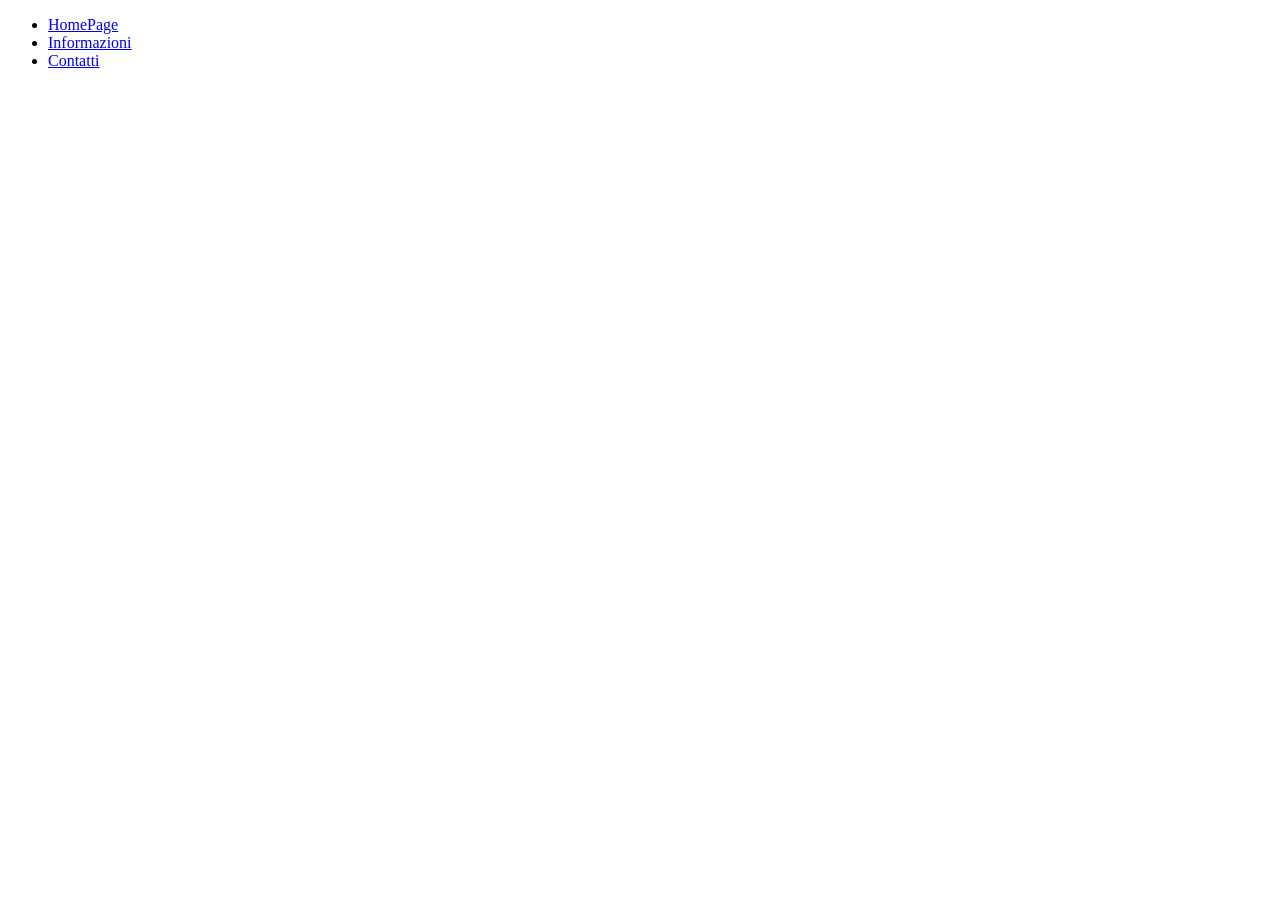
==== Contatti.html @ 4f1c54d4 "Creazione collegamenti" ====
<?xml version = "1.0" encoding="UTF-8"?>
<!DOCTYPE html PUBLIC "-//W3C//DTD XHTML 1.0 Strict//EN" "http://www.w3.org/TR/xhtml1/DTD/xhtml1-strict.dtd">

<html xmlns="http://www.w3.org/1999/xhtml" xml:lang="en" lang="en">

<head>
    <meta charset="UTF-8">
    <meta name="viewport" content="width=device-width, initial-scale=1.0">
    <title> Castel Porziano </title>
    <meta name="author" content="Brighenti Denis">
    <link rel="shortcut icon" href="risorse\immagini\stendardo.ico" type="image/x-ico">
</head>

<body>
    <ul>
        <li><a href="\Index.html">HomePage</a></li>
        <li><a href="\Info.html">Informazioni</a></li>
        <li><a href="\Contatti.html">Contatti</a></li>
    </ul>
</body>

</html>
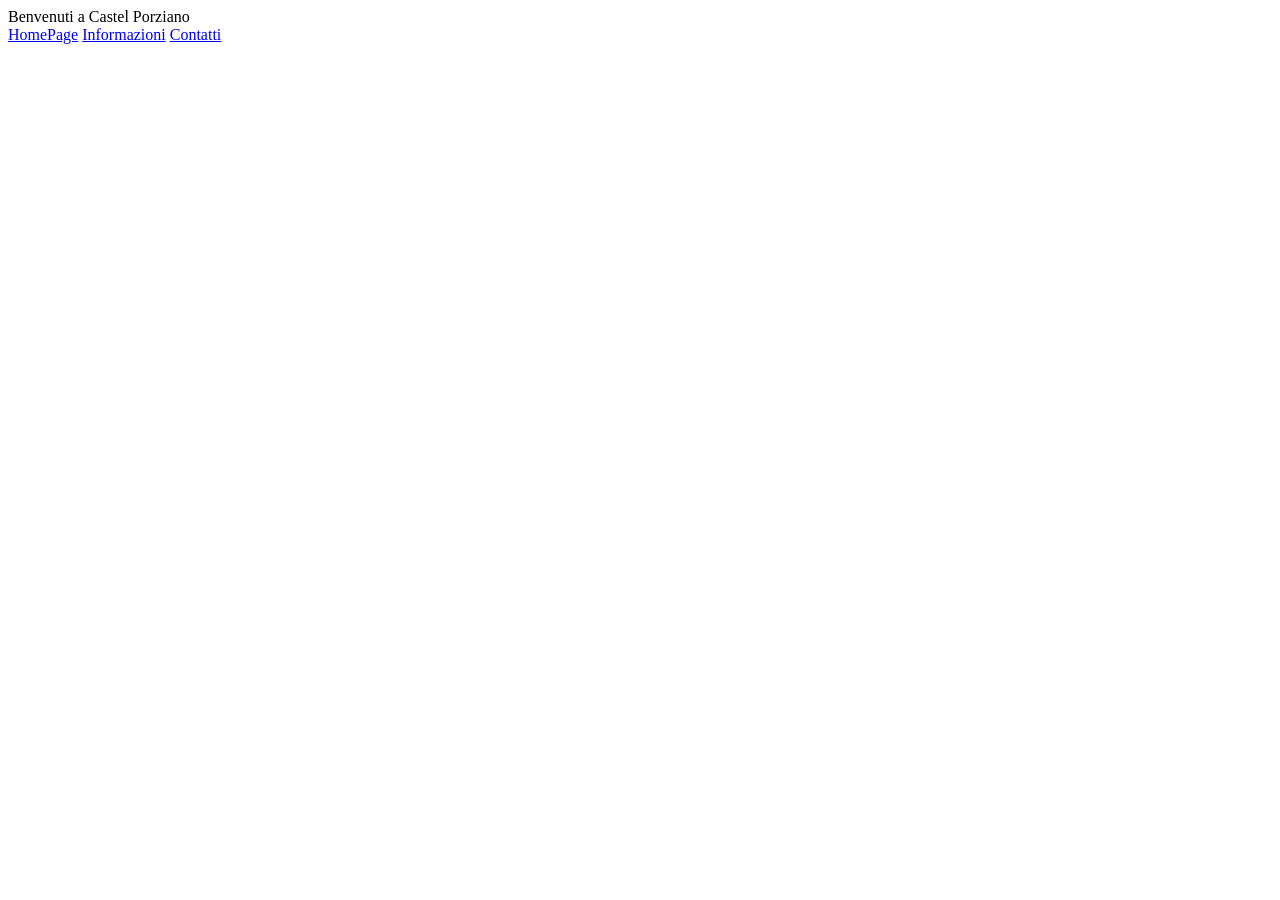
==== commit 9bbe121f: "Modifica menu in nav" ====
--- a/Contatti.html
+++ b/Contatti.html
@@ -7,16 +7,16 @@
     <meta charset="UTF-8">
     <meta name="viewport" content="width=device-width, initial-scale=1.0">
     <title> Castel Porziano </title>
-    <meta name="author" content="Brighenti Denis">
+    <meta name="author" content="Brighenti Boitor">
     <link rel="shortcut icon" href="risorse\immagini\stendardo.ico" type="image/x-ico">
 </head>
 
 <body>
-    <ul>
-        <li><a href="\Index.html">HomePage</a></li>
-        <li><a href="\Info.html">Informazioni</a></li>
-        <li><a href="\Contatti.html">Contatti</a></li>
-    </ul>
+    <header>Benvenuti a Castel Porziano</header>
+    <nav>
+        <a href="\Index.html">HomePage</a>
+        <a href="\Info.html">Informazioni</a>
+        <a href="\Contatti.html">Contatti</a>
+    </nav>
 </body>
-
-</html>
+</html>
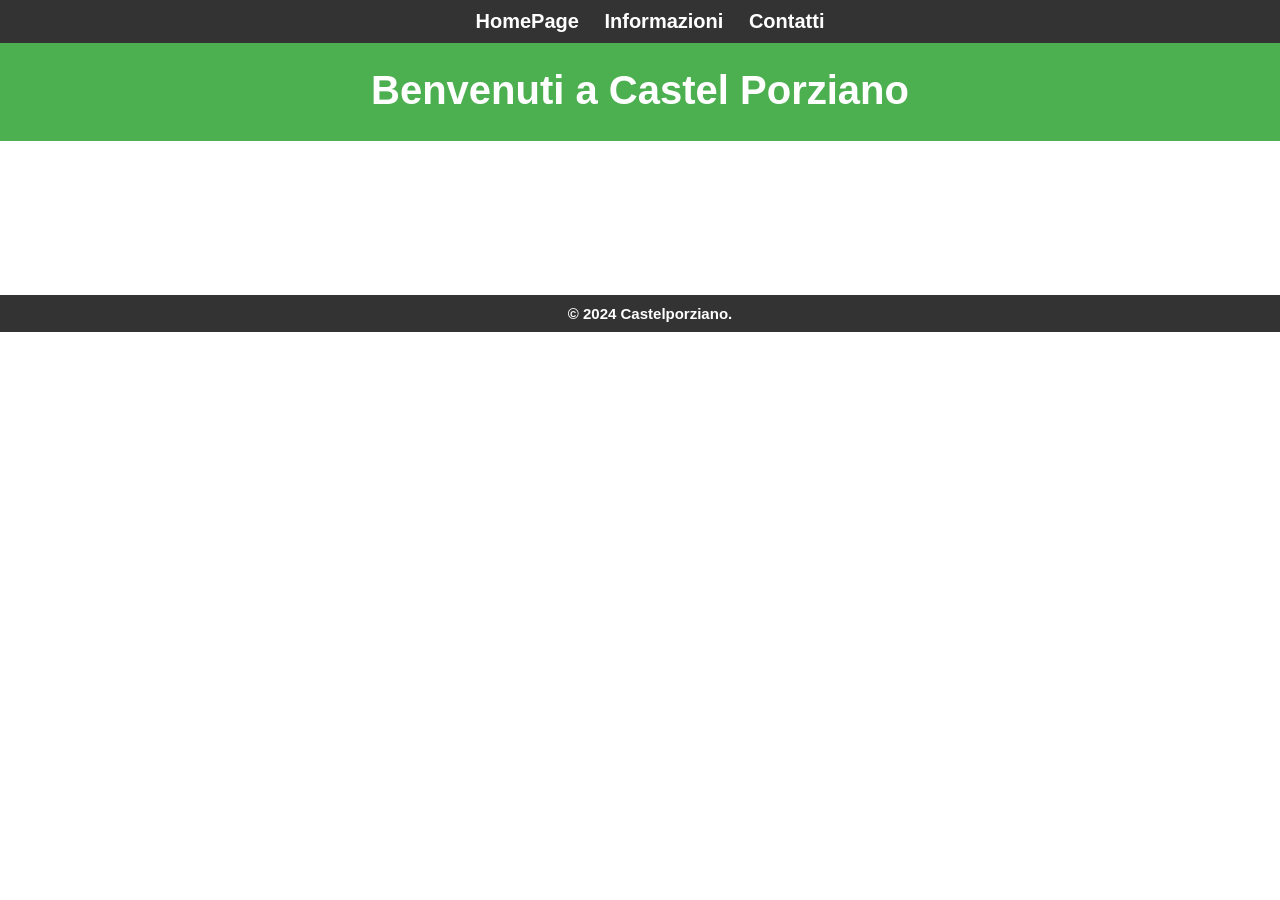
==== commit 8e1e1345: "Stile e struttura del sito adattata la dimensione div alla grandezza del dispositivo con cui si apre" ====
--- a/Contatti.html
+++ b/Contatti.html
@@ -9,14 +9,29 @@
     <title> Castel Porziano </title>
     <meta name="author" content="Brighenti Boitor">
     <link rel="shortcut icon" href="risorse\immagini\stendardo.ico" type="image/x-ico">
+    <link rel="stylesheet" href="risorse\CSS\style.css" type="text/css">
 </head>
 
 <body>
-    <header>Benvenuti a Castel Porziano</header>
-    <nav>
+    <div class="menu">
         <a href="\Index.html">HomePage</a>
         <a href="\Info.html">Informazioni</a>
         <a href="\Contatti.html">Contatti</a>
-    </nav>
+    </div>
+
+    <div class="titolo">
+        <header>
+            <h1>Benvenuti a Castel Porziano</h1>
+        </header>
+    </div>
+    <div class ="contenuto">
+        <section><img src="https://via.placeholder.com/300" alt=""></section>
+        <section><img src="https://via.placeholder.com/300" alt=""></section>
+        <section><img src="https://via.placeholder.com/300" alt=""></section>
+    </div>
+    <div class="pdp">
+        <p>&copy; 2024 Castelporziano.</p>
+    </div>
 </body>
+
 </html>
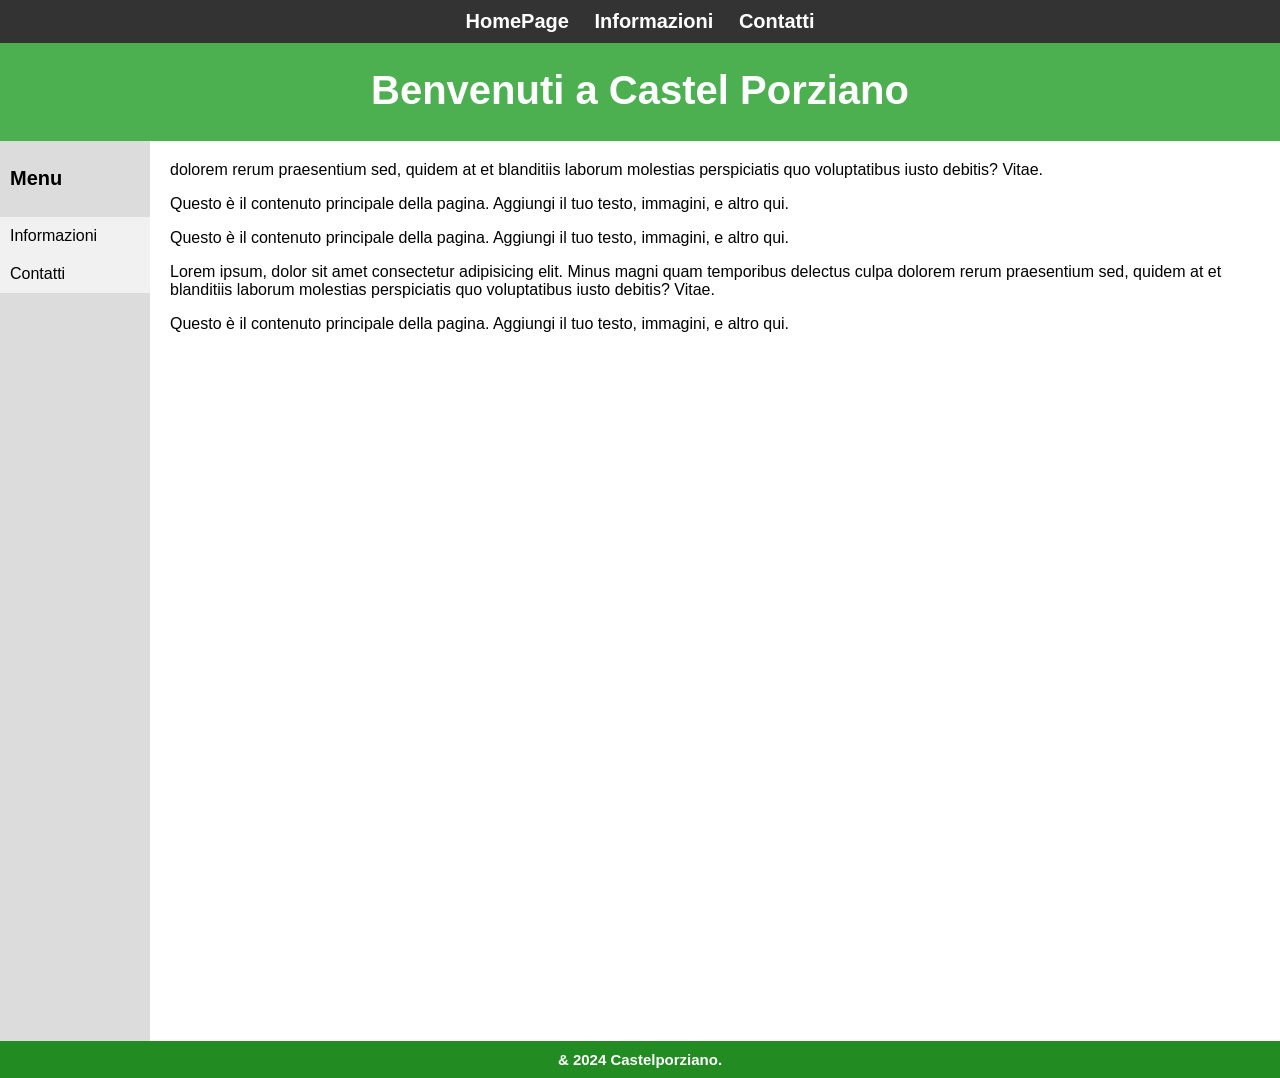
==== commit bb867922: "Sistemato tutto il sito" ====
--- a/Contatti.html
+++ b/Contatti.html
@@ -1,6 +1,5 @@
 <?xml version = "1.0" encoding="UTF-8"?>
 <!DOCTYPE html PUBLIC "-//W3C//DTD XHTML 1.0 Strict//EN" "http://www.w3.org/TR/xhtml1/DTD/xhtml1-strict.dtd">
-
 <html xmlns="http://www.w3.org/1999/xhtml" xml:lang="en" lang="en">
 
 <head>
@@ -13,25 +12,50 @@
 </head>
 
 <body>
-    <div class="menu">
-        <a href="\Index.html">HomePage</a>
-        <a href="\Info.html">Informazioni</a>
-        <a href="\Contatti.html">Contatti</a>
+    <div class="wrapper">
+        <!-- div menu    -->
+        <div class="menu">
+            <a href="Index.html">HomePage</a>
+            <a href="Info.html">Informazioni</a>
+            <a href="Contatti.html">Contatti</a>
+        </div>
+        <!-- div titolo   -->
+        <div class="titolo">
+            <header>
+                <h1>Benvenuti a Castel Porziano</h1>
+            </header>
+        </div>
+
+        <!-- div contenuto    -->
+        <div class="container">
+            <div class="sidebar">
+                <h2>Menu</h2>
+                <ul>
+                    <li><a href="Info.html">Informazioni</a></li>
+                    <li><a href="Contatti.html">Contatti</a></li>
+                </ul>
+            </div>
+            <div class="contenuto">
+                
+                    dolorem rerum praesentium sed, quidem at et blanditiis laborum molestias perspiciatis quo
+                    voluptatibus
+                    iusto debitis? Vitae.</p>
+                <p>Questo è il contenuto principale della pagina. Aggiungi il tuo testo, immagini, e altro qui.</p>
+                <p>Questo è il contenuto principale della pagina. Aggiungi il tuo testo, immagini, e altro qui.</p>
+                <p>Lorem ipsum, dolor sit amet consectetur adipisicing elit. Minus magni quam temporibus delectus culpa
+                    dolorem rerum praesentium sed, quidem at et blanditiis laborum molestias perspiciatis quo
+                    voluptatibus
+                    iusto debitis? Vitae.</p>
+                <p>Questo è il contenuto principale della pagina. Aggiungi il tuo testo, immagini, e altro qui.</p>
+
+            </div>
+        </div>
+    </div>
+    <!-- div pie' di pagina-->
+    <div class="pdp">
+        <p>& 2024 Castelporziano.</p>
     </div>
 
-    <div class="titolo">
-        <header>
-            <h1>Benvenuti a Castel Porziano</h1>
-        </header>
-    </div>
-    <div class ="contenuto">
-        <section><img src="https://via.placeholder.com/300" alt=""></section>
-        <section><img src="https://via.placeholder.com/300" alt=""></section>
-        <section><img src="https://via.placeholder.com/300" alt=""></section>
-    </div>
-    <div class="pdp">
-        <p>&copy; 2024 Castelporziano.</p>
-    </div>
 </body>
 
 </html>
